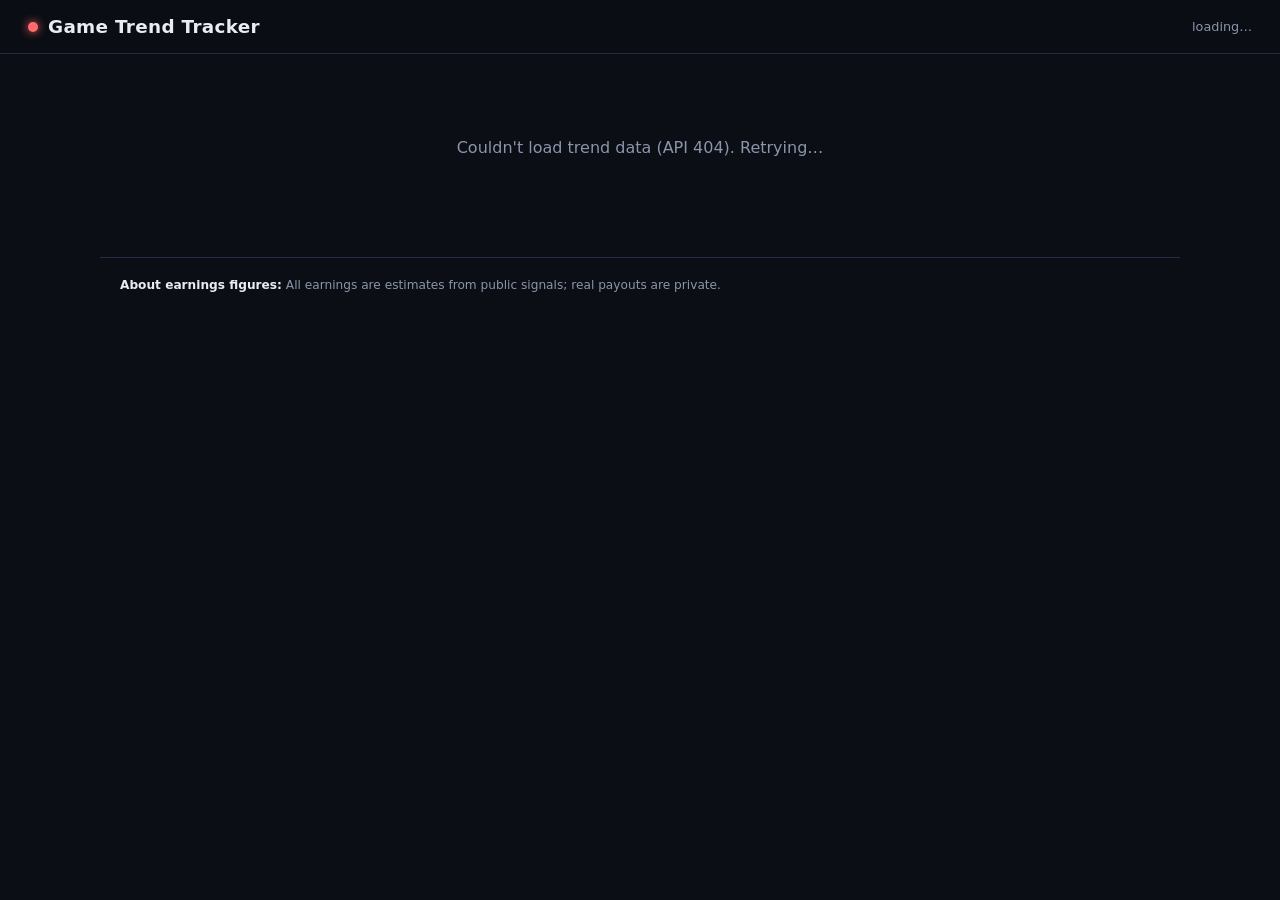
==== game-trend-tracker/public/index.html @ d2f1f86f "Add Game Trend Tracker: live dashboard for trending streaming games Node/Express backend aggregating" ====
<!DOCTYPE html>
<html lang="en">
<head>
  <meta charset="UTF-8" />
  <meta name="viewport" content="width=device-width, initial-scale=1.0" />
  <title>Game Trend Tracker — What's Hot Right Now</title>
  <link rel="stylesheet" href="style.css" />
</head>
<body>
  <header class="topbar">
    <div class="brand">
      <span class="brand-dot"></span>
      <h1>Game Trend Tracker</h1>
    </div>
    <div class="topbar-right">
      <span id="demo-badge" class="demo-badge hidden">DEMO DATA</span>
      <span id="last-updated" class="last-updated">loading…</span>
    </div>
  </header>

  <main>
    <section id="spotlight" class="spotlight hidden">
      <!-- #1 trending game rendered here -->
    </section>

    <section id="game-list" class="game-list">
      <div class="loading">Fetching live trend data…</div>
    </section>
  </main>

  <footer class="footnote">
    <strong>About earnings figures:</strong>
    <span id="methodology">All earnings are estimates from public signals; real payouts are private.</span>
  </footer>

  <script src="app.js"></script>
</body>
</html>
---- game-trend-tracker/public/style.css ----
:root {
  --bg: #0b0e14;
  --panel: #131824;
  --panel-2: #1a2132;
  --border: #232c42;
  --text: #e8ecf4;
  --muted: #8b95ab;
  --accent: #7c5cff;
  --accent-2: #38d9a9;
  --hot: #ff6b6b;
  --gold: #ffc94d;
}

* { margin: 0; padding: 0; box-sizing: border-box; }

body {
  background: var(--bg);
  color: var(--text);
  font-family: 'Segoe UI', system-ui, -apple-system, sans-serif;
  min-height: 100vh;
}

.hidden { display: none !important; }

/* ---------- Top bar ---------- */
.topbar {
  display: flex;
  justify-content: space-between;
  align-items: center;
  padding: 16px 28px;
  border-bottom: 1px solid var(--border);
  position: sticky;
  top: 0;
  background: rgba(11, 14, 20, 0.92);
  backdrop-filter: blur(8px);
  z-index: 10;
}

.brand { display: flex; align-items: center; gap: 10px; }
.brand h1 { font-size: 1.15rem; font-weight: 700; letter-spacing: 0.3px; }
.brand-dot {
  width: 10px; height: 10px; border-radius: 50%;
  background: var(--hot);
  box-shadow: 0 0 10px var(--hot);
  animation: pulse 1.6s infinite;
}
@keyframes pulse { 50% { opacity: 0.35; } }

.topbar-right { display: flex; align-items: center; gap: 12px; }
.demo-badge {
  background: var(--gold);
  color: #201a00;
  font-size: 0.7rem;
  font-weight: 800;
  padding: 3px 8px;
  border-radius: 4px;
  letter-spacing: 0.5px;
}
.last-updated { color: var(--muted); font-size: 0.8rem; }

main { max-width: 1080px; margin: 0 auto; padding: 24px 20px 40px; }

.loading { color: var(--muted); text-align: center; padding: 60px 0; }

/* ---------- Spotlight (#1 game) ---------- */
.spotlight {
  display: flex;
  gap: 24px;
  background: linear-gradient(135deg, var(--panel-2), var(--panel));
  border: 1px solid var(--border);
  border-radius: 16px;
  padding: 24px;
  margin-bottom: 28px;
  position: relative;
  overflow: hidden;
}
.spotlight::before {
  content: '#1 TRENDING NOW';
  position: absolute;
  top: 14px; right: -38px;
  transform: rotate(38deg);
  background: var(--hot);
  color: #fff;
  font-size: 0.65rem;
  font-weight: 800;
  padding: 4px 42px;
  letter-spacing: 1px;
}
.spotlight img.boxart {
  width: 128px; height: 170px;
  border-radius: 10px;
  object-fit: cover;
  border: 1px solid var(--border);
}
.spotlight .spot-info { flex: 1; }
.spotlight h2 { font-size: 1.8rem; margin-bottom: 6px; }
.spot-stats {
  display: flex;
  flex-wrap: wrap;
  gap: 14px;
  margin: 14px 0;
}
.stat {
  background: rgba(0,0,0,0.25);
  border: 1px solid var(--border);
  border-radius: 10px;
  padding: 10px 14px;
  min-width: 130px;
}
.stat .value { font-size: 1.25rem; font-weight: 700; }
.stat .label { color: var(--muted); font-size: 0.72rem; text-transform: uppercase; letter-spacing: 0.6px; margin-top: 2px; }
.stat .value.accent { color: var(--accent-2); }
.stat .value.score { color: var(--accent); }

/* ---------- Momentum badges ---------- */
.momentum {
  display: inline-block;
  font-size: 0.68rem;
  font-weight: 800;
  padding: 3px 9px;
  border-radius: 999px;
  letter-spacing: 0.6px;
  text-transform: uppercase;
  vertical-align: middle;
}
.momentum.surging { background: rgba(255,107,107,0.18); color: var(--hot); }
.momentum.hot     { background: rgba(255,201,77,0.16);  color: var(--gold); }
.momentum.rising  { background: rgba(56,217,169,0.14);  color: var(--accent-2); }
.momentum.steady  { background: rgba(139,149,171,0.14); color: var(--muted); }

/* ---------- Game cards ---------- */
.game-list { display: flex; flex-direction: column; gap: 14px; }

.game-card {
  display: flex;
  gap: 18px;
  background: var(--panel);
  border: 1px solid var(--border);
  border-radius: 14px;
  padding: 16px 18px;
}
.game-card .rank {
  font-size: 1.4rem;
  font-weight: 800;
  color: var(--muted);
  min-width: 44px;
  display: flex;
  flex-direction: column;
  align-items: center;
  justify-content: center;
  gap: 2px;
}
.rank .delta { font-size: 0.75rem; font-weight: 700; }
.delta.up { color: var(--accent-2); }
.delta.down { color: var(--hot); }
.delta.same { color: var(--muted); }

.game-card img.boxart {
  width: 64px; height: 85px;
  border-radius: 8px;
  object-fit: cover;
  border: 1px solid var(--border);
}
.game-card .card-body { flex: 1; min-width: 0; }
.card-head { display: flex; align-items: center; gap: 10px; flex-wrap: wrap; }
.card-head h3 { font-size: 1.05rem; }
.card-metrics {
  display: flex;
  flex-wrap: wrap;
  gap: 8px 18px;
  margin: 8px 0 10px;
  color: var(--muted);
  font-size: 0.82rem;
}
.card-metrics b { color: var(--text); font-weight: 600; }
.card-metrics .est b { color: var(--gold); }

.streamers { display: flex; flex-wrap: wrap; gap: 8px; }
.streamer-chip {
  display: inline-flex;
  align-items: center;
  gap: 7px;
  background: var(--panel-2);
  border: 1px solid var(--border);
  border-radius: 999px;
  padding: 4px 11px;
  font-size: 0.76rem;
  color: var(--text);
  text-decoration: none;
}
.streamer-chip:hover { border-color: var(--accent); }
.streamer-chip .viewers { color: var(--accent-2); font-weight: 600; }
.streamer-chip .earn { color: var(--gold); }

.trend-bar {
  height: 5px;
  border-radius: 999px;
  background: var(--panel-2);
  margin-top: 10px;
  overflow: hidden;
}
.trend-bar .fill {
  height: 100%;
  border-radius: 999px;
  background: linear-gradient(90deg, var(--accent), var(--hot));
  transition: width 0.6s ease;
}

/* ---------- Footer ---------- */
.footnote {
  max-width: 1080px;
  margin: 0 auto;
  padding: 18px 20px 34px;
  color: var(--muted);
  font-size: 0.76rem;
  line-height: 1.5;
  border-top: 1px solid var(--border);
}
.footnote strong { color: var(--text); }

/* ---------- Responsive ---------- */
@media (max-width: 640px) {
  .spotlight { flex-direction: column; }
  .spotlight img.boxart { width: 96px; height: 128px; }
  .game-card { flex-wrap: wrap; }
}
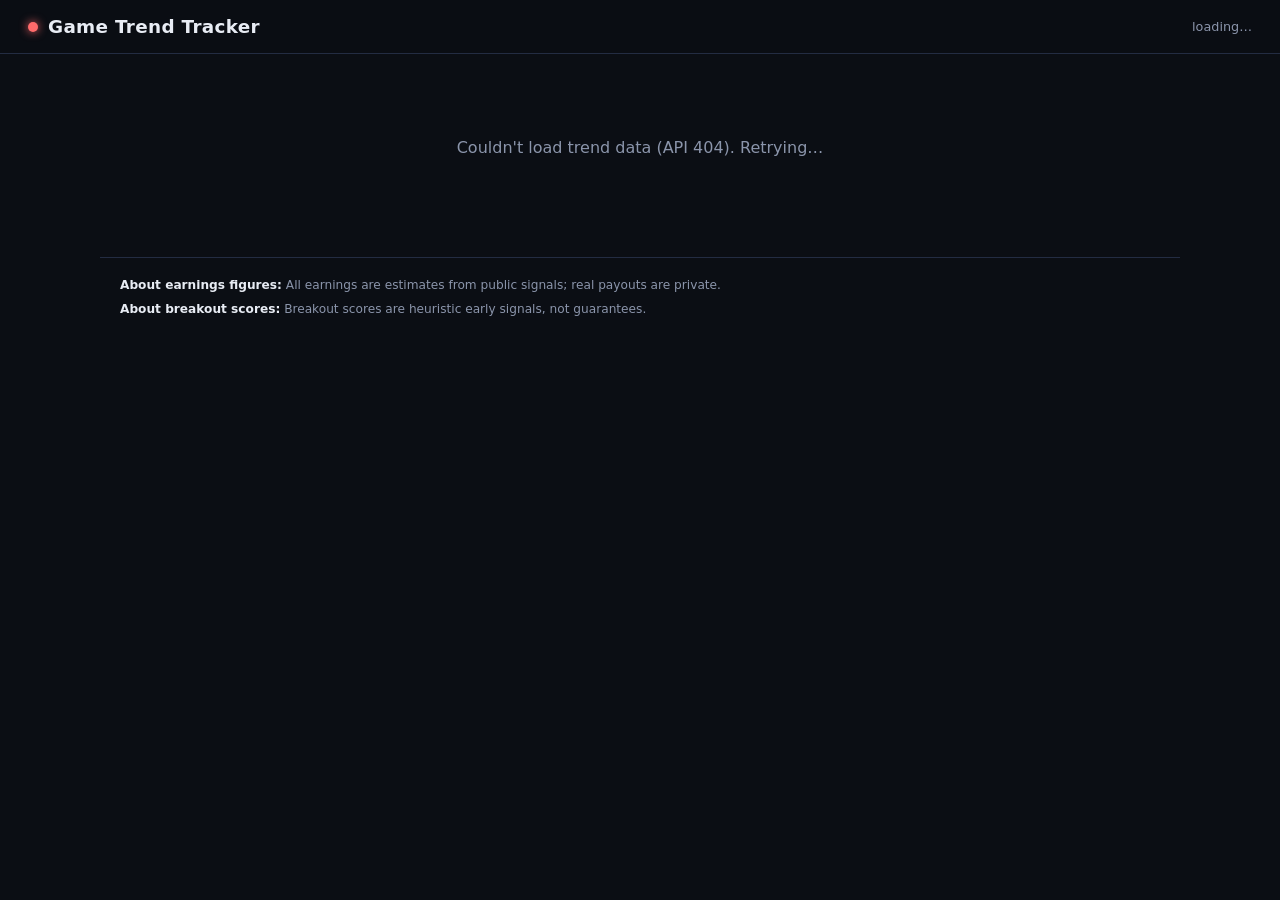
==== commit d4682a1f: "Add Breakout Radar: early-signal detection for up-and-coming games Scores smaller games (top-5 giant" ====
--- a/game-trend-tracker/public/index.html
+++ b/game-trend-tracker/public/index.html
@@ -23,14 +23,20 @@
       <!-- #1 trending game rendered here -->
     </section>
 
+    <section id="breakout" class="breakout hidden">
+      <!-- Breakout Radar rendered here -->
+    </section>
+
     <section id="game-list" class="game-list">
       <div class="loading">Fetching live trend data…</div>
     </section>
   </main>
 
   <footer class="footnote">
-    <strong>About earnings figures:</strong>
-    <span id="methodology">All earnings are estimates from public signals; real payouts are private.</span>
+    <p><strong>About earnings figures:</strong>
+    <span id="methodology">All earnings are estimates from public signals; real payouts are private.</span></p>
+    <p><strong>About breakout scores:</strong>
+    <span id="breakout-note">Breakout scores are heuristic early signals, not guarantees.</span></p>
   </footer>
 
   <script src="app.js"></script>
--- a/game-trend-tracker/public/style.css
+++ b/game-trend-tracker/public/style.css
@@ -128,6 +128,83 @@
 .momentum.rising  { background: rgba(56,217,169,0.14);  color: var(--accent-2); }
 .momentum.steady  { background: rgba(139,149,171,0.14); color: var(--muted); }
 
+/* ---------- Breakout Radar ---------- */
+.breakout { margin-bottom: 28px; }
+.section-head { margin-bottom: 14px; }
+.section-head h2 { font-size: 1.25rem; }
+.section-head p { color: var(--muted); font-size: 0.84rem; margin-top: 4px; }
+
+.breakout-grid {
+  display: grid;
+  grid-template-columns: repeat(auto-fill, minmax(300px, 1fr));
+  gap: 14px;
+}
+
+.breakout-card {
+  position: relative;
+  background: linear-gradient(160deg, rgba(56,217,169,0.06), var(--panel));
+  border: 1px solid rgba(56,217,169,0.28);
+  border-radius: 14px;
+  padding: 16px;
+  overflow: hidden;
+}
+
+.verdict {
+  display: inline-block;
+  font-size: 0.62rem;
+  font-weight: 800;
+  text-transform: uppercase;
+  letter-spacing: 0.8px;
+  padding: 3px 9px;
+  border-radius: 999px;
+  margin-bottom: 10px;
+}
+.verdict.prime  { background: rgba(56,217,169,0.2);  color: var(--accent-2); }
+.verdict.strong { background: rgba(124,92,255,0.2);  color: #a893ff; }
+.verdict.on     { background: rgba(255,201,77,0.16); color: var(--gold); }
+.verdict.early  { background: rgba(139,149,171,0.15); color: var(--muted); }
+
+.b-head { display: flex; align-items: center; gap: 12px; }
+.b-head img.boxart {
+  width: 44px; height: 58px;
+  border-radius: 6px;
+  object-fit: cover;
+  border: 1px solid var(--border);
+}
+.b-head h3 { font-size: 1rem; }
+.b-head > div:nth-child(2) { flex: 1; min-width: 0; }
+.b-score {
+  font-size: 1.9rem;
+  font-weight: 800;
+  color: var(--accent-2);
+  line-height: 1;
+}
+
+.b-growth { font-size: 0.78rem; font-weight: 700; }
+.b-growth.up { color: var(--accent-2); }
+.b-growth.down { color: var(--hot); }
+.b-growth.unknown { color: var(--muted); font-weight: 500; }
+
+.b-stats {
+  display: flex;
+  flex-wrap: wrap;
+  gap: 6px 14px;
+  margin: 12px 0 10px;
+  color: var(--muted);
+  font-size: 0.76rem;
+}
+.b-stats b { color: var(--text); font-weight: 600; }
+
+.b-reasons { display: flex; flex-wrap: wrap; gap: 6px; }
+.b-reasons span {
+  background: rgba(0,0,0,0.28);
+  border: 1px solid var(--border);
+  border-radius: 999px;
+  padding: 3px 9px;
+  font-size: 0.7rem;
+  color: var(--muted);
+}
+
 /* ---------- Game cards ---------- */
 .game-list { display: flex; flex-direction: column; gap: 14px; }
 
@@ -217,6 +294,7 @@
   border-top: 1px solid var(--border);
 }
 .footnote strong { color: var(--text); }
+.footnote p + p { margin-top: 6px; }
 
 /* ---------- Responsive ---------- */
 @media (max-width: 640px) {
